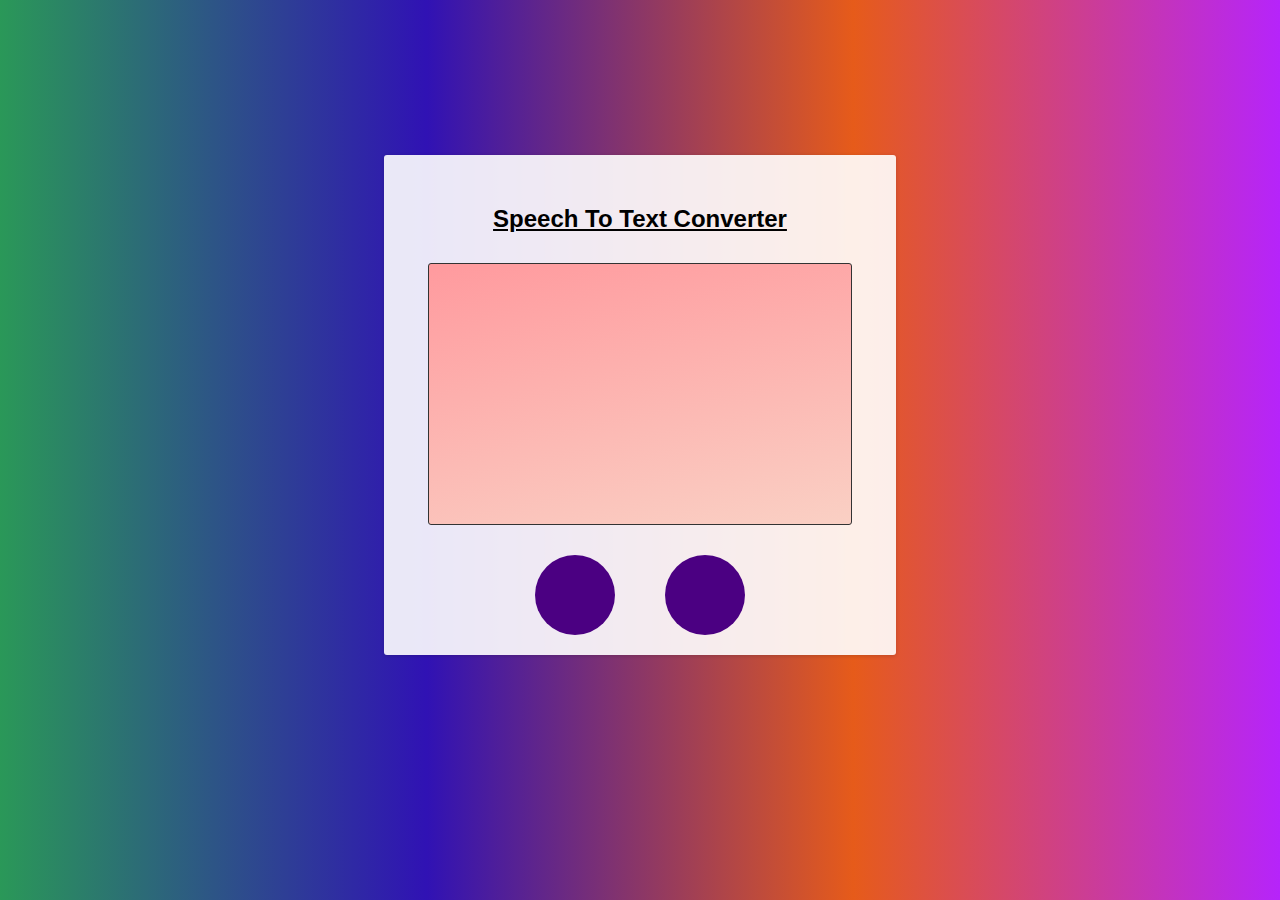
==== Day 01 - Speech To Text Converter/index.html @ 06b95922 "finished the front-end part of the project" ====
<!DOCTYPE html>
<html lang="en">

  <head>
    <meta charset="UTF-8">
    <meta name="viewport" content="width=device-width, initial-scale=1.0">
    <title>Speech To Text</title>
    <link rel="stylesheet" href="style.css">
    <link rel="stylesheet" href="https://cdnjs.cloudflare.com/ajax/libs/font-awesome/6.6.0/css/all.min.css"
      integrity="sha512-Kc323vGBEqzTmouAECnVceyQqyqdsSiqLQISBL29aUW4U/M7pSPA/gEUZQqv1cwx4OnYxTxve5UMg5GT6L4JJg=="
      crossorigin="anonymous" referrerpolicy="no-referrer" />
  </head>

  <body>

    <div class="container">
      <h2>Speech To Text Converter</h2>
      <div id="result"></div>
      <div class="button-container">
        <button onclick="startConverting()">
          <i class="fa fa-microphone"></i>
        </button>
        
        <button onclick="stopConverting()">
          <i class="fa fa-stop"></i>
        </button>
      </div>
    </div>
    <script src="script.js"></script>
  </body>

</html>
---- Day 01 - Speech To Text Converter/style.css ----
* {
  margin: 0;
  padding: 0;
  box-sizing: border-box;
}

body {
  display: flex;
  justify-content: center;
  align-items: center;
  min-height: 90vh;
  font-family: sans-serif;
  background: linear-gradient(to right,
      #2a9858, #3012b4, #e65b1a, #b624fa);
}

h2 {
  text-align: center;
  margin-top: 30px;
  margin-bottom: 30px;
  text-decoration: underline;
}

.container {
  display: flex;
  justify-content: center;
  align-items: center;
  flex-direction: column;
  box-shadow: 0px 1px 4px rgba(0, 0, 0, 0.16);
  width: 40%;
  height: 500px;
  background-color: rgba(255, 255, 255, 0.9);
  padding: 20px;
  margin: 20px auto;
  border-radius: 3px;
}

#result {
  border: 1px solid #333;
  padding: 40px 50px;
  height: 300px;
  width: 90%;
  margin-bottom: 30px;
  background: linear-gradient(168deg, #ff9a9e, #fad0c4);
  border-radius: 3px;
}

.button-container {
  display: flex;
  justify-content: center;
  align-items: center;
  gap: 50px;
}

button {
  font-size: 20px;
  height: 80px;
  width: 80px;
  border-radius: 50%;
  background-color: indigo;
  color: #fff;
  outline: none;
  border: none;
  animation: pulse 1.5s infinite alternate;
  cursor: pointer;
}

button:hover {
  background-color: darkblue;
}

@keyframes pulse {
  from {
    transform: scale(1);
  }

  to {
    transform: scale(1.05);
  }
}
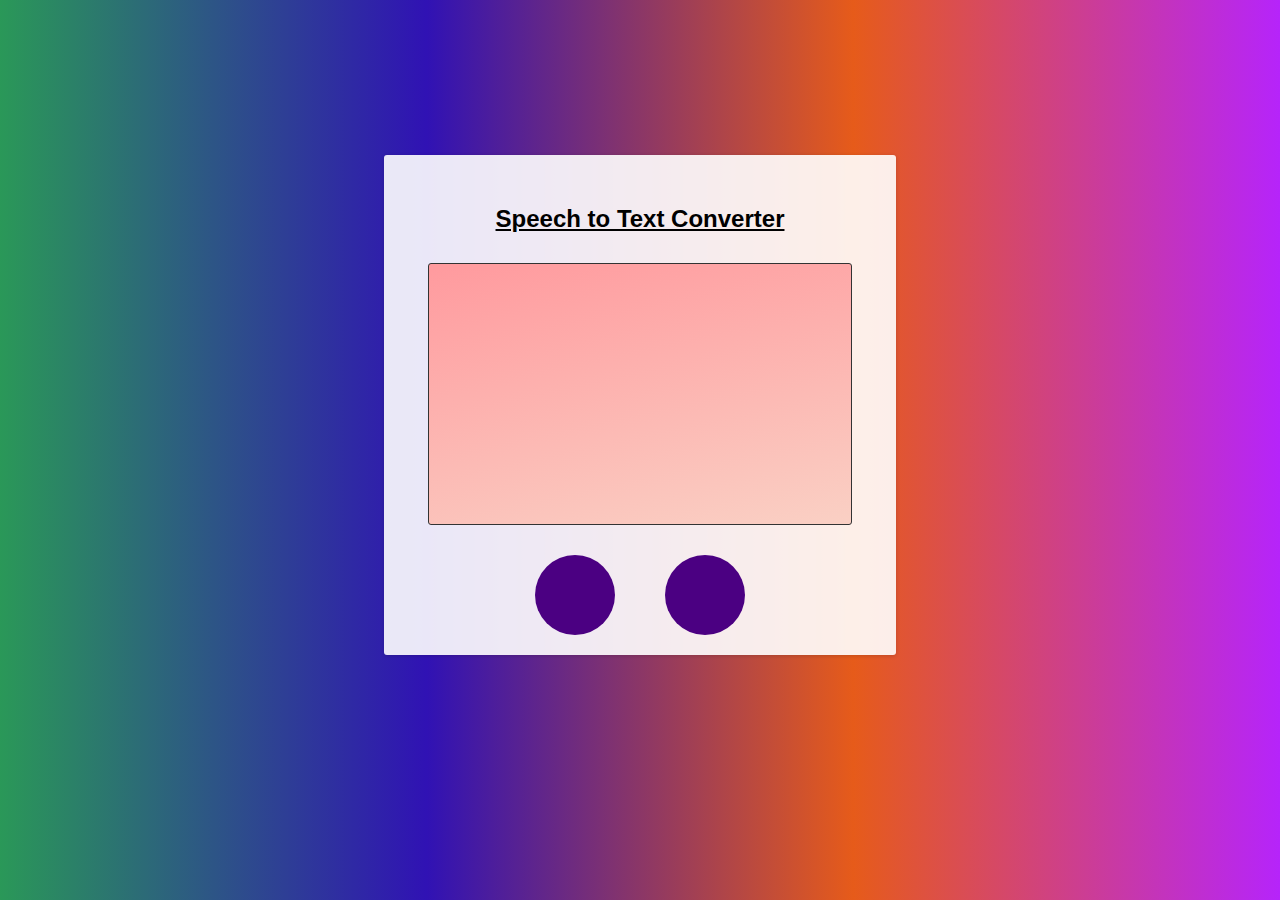
==== commit 93bb7ee4: "Final Project - Speech to Text Converter" ====
--- a/Day 01 - Speech To Text Converter/index.html
+++ b/Day 01 - Speech To Text Converter/index.html
@@ -4,23 +4,23 @@
   <head>
     <meta charset="UTF-8">
     <meta name="viewport" content="width=device-width, initial-scale=1.0">
-    <title>Speech To Text</title>
+    <title>Speech to Text</title>
     <link rel="stylesheet" href="style.css">
-    <link rel="stylesheet" href="https://cdnjs.cloudflare.com/ajax/libs/font-awesome/6.6.0/css/all.min.css"
-      integrity="sha512-Kc323vGBEqzTmouAECnVceyQqyqdsSiqLQISBL29aUW4U/M7pSPA/gEUZQqv1cwx4OnYxTxve5UMg5GT6L4JJg=="
+    <link rel="stylesheet" href="https://cdnjs.cloudflare.com/ajax/libs/font-awesome/6.5.1/css/all.min.css"
+      integrity="sha512-DTOQO9RWCH3ppGqcWaEA1BIZOC6xxalwEsw9c2QQeAIftl+Vegovlnee1c9QX4TctnWMn13TZye+giMm8e2LwA=="
       crossorigin="anonymous" referrerpolicy="no-referrer" />
   </head>
 
   <body>
 
     <div class="container">
-      <h2>Speech To Text Converter</h2>
+      <h2>Speech to Text Converter</h2>
       <div id="result"></div>
       <div class="button-container">
         <button onclick="startConverting()">
           <i class="fa fa-microphone"></i>
         </button>
-        
+
         <button onclick="stopConverting()">
           <i class="fa fa-stop"></i>
         </button>
